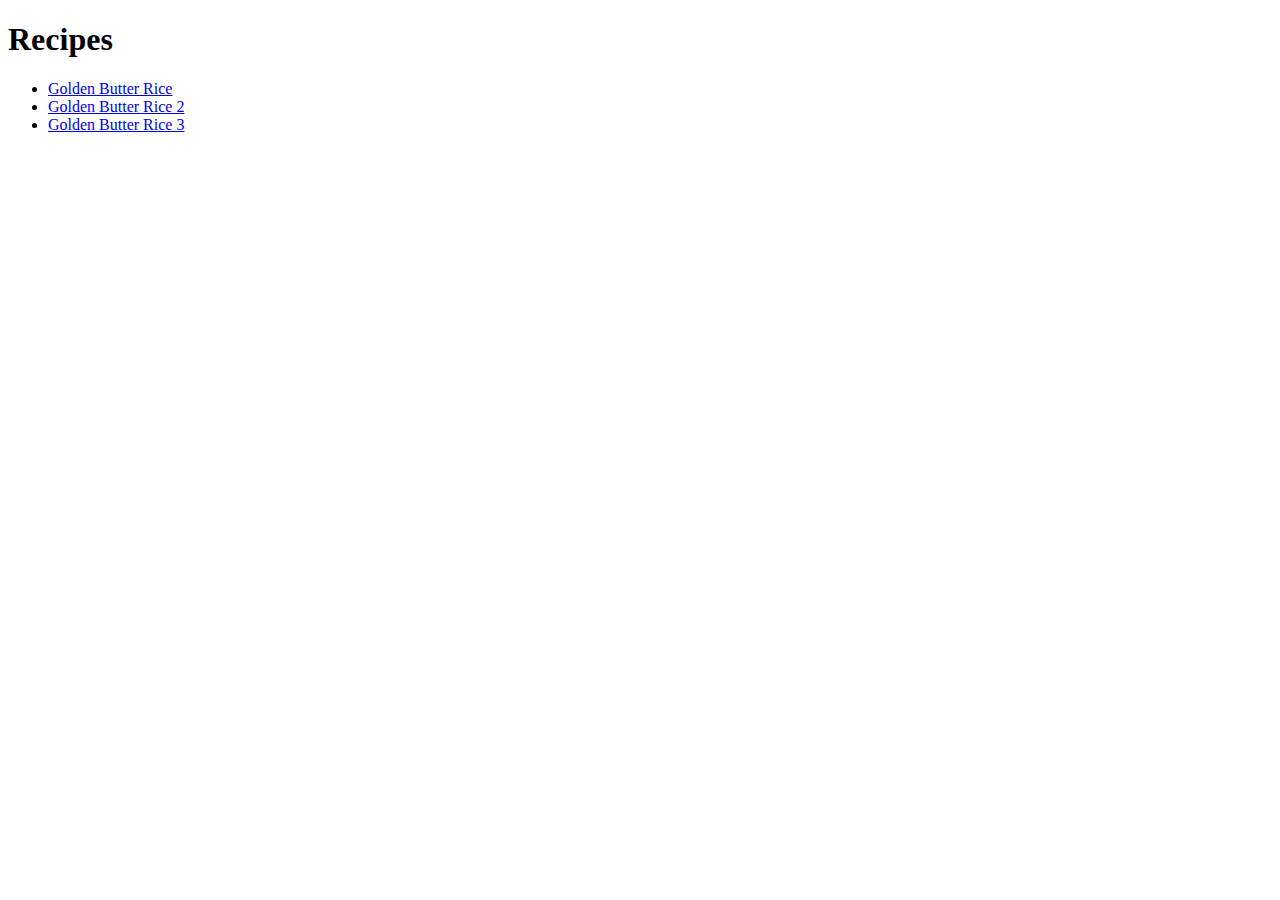
==== index.html @ 6335e76f "v1" ====
<!DOCTYPE html>
<html lang="en">
<head>
    <meta charset="UTF-8">
    <meta name="viewport" content="width=device-width, initial-scale=1.0">
    <title>Recipes</title>
</head>
<body>
    <h1>Recipes</h1>
    <ul>
        <li><a href="recipes/rice.html">Golden Butter Rice</a></li>
        <li><a href="recipes/rice.html">Golden Butter Rice 2</a></li>
        <li><a href="recipes/rice.html">Golden Butter Rice 3</a></li>
    </ul>
</body>
</html>
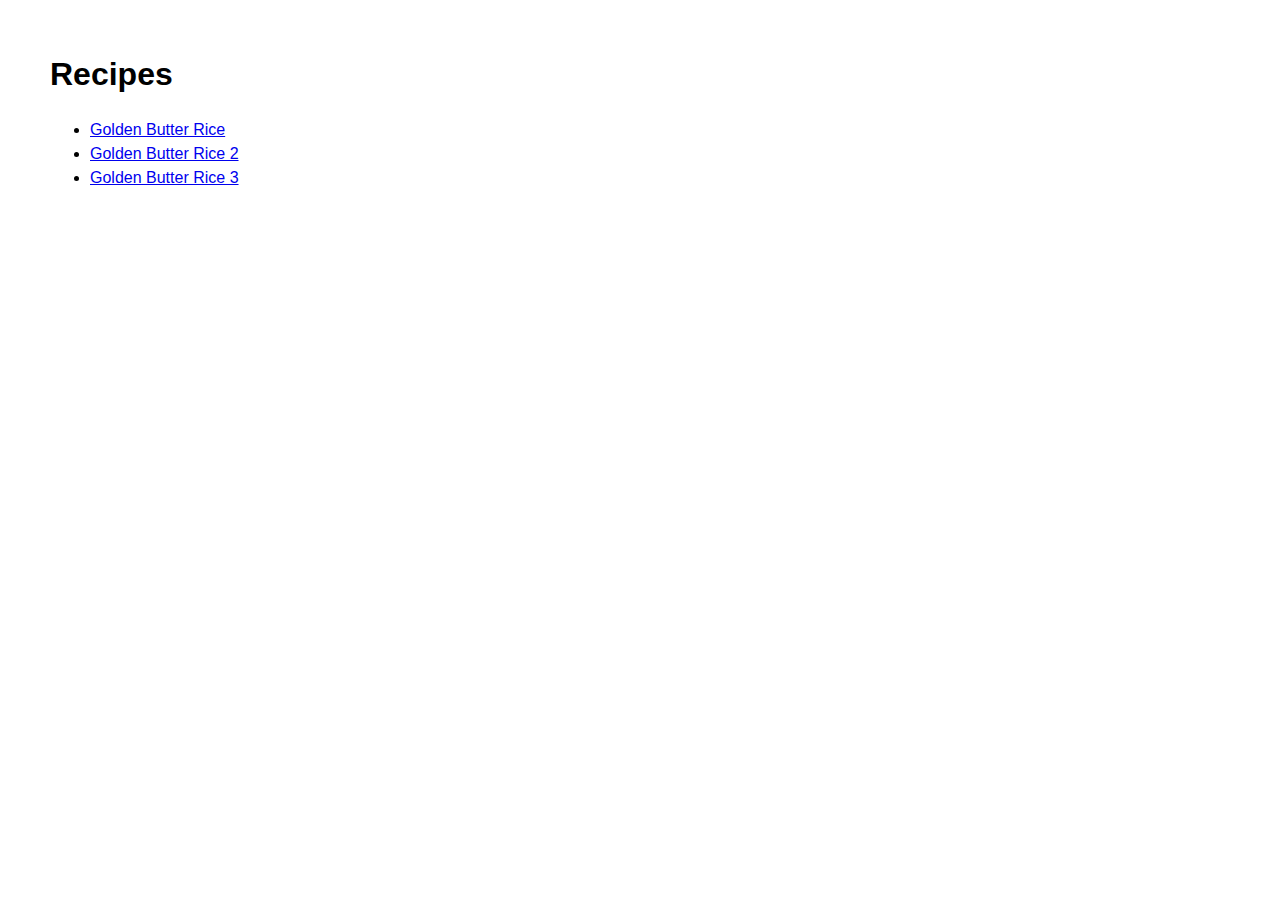
==== commit fa34fec4: "pretty v2" ====
--- a/index.html
+++ b/index.html
@@ -4,13 +4,16 @@
     <meta charset="UTF-8">
     <meta name="viewport" content="width=device-width, initial-scale=1.0">
     <title>Recipes</title>
+    <link rel="stylesheet" href="style.css">
 </head>
 <body>
+    <div class="padded-div">
     <h1>Recipes</h1>
     <ul>
         <li><a href="recipes/rice.html">Golden Butter Rice</a></li>
         <li><a href="recipes/rice.html">Golden Butter Rice 2</a></li>
         <li><a href="recipes/rice.html">Golden Butter Rice 3</a></li>
-    </ul>
+    </ul>    
+    </div>  
 </body>
 </html>--- a/style.css
+++ b/style.css
@@ -0,0 +1,35 @@
+body {
+    margin: 0;
+    color: black;
+    font-family: Arial, Helvetica, sans-serif;
+    font-size: 1rem;
+    line-height: 1.5;
+    box-sizing: border-box;
+}
+
+img {
+    height: auto;
+    width: 300px;
+}
+
+h1, h2 {
+    margin: 0;
+}
+
+h2 {
+    margin-bottom: 20px;
+}
+
+p, ul, ol {
+    margin: 0;
+}
+
+.padded-div {
+    max-width: 750px;
+    padding: 50px;
+    display: flex;
+    flex-direction: column;
+    align-items: flex-start;
+    gap: 20px;
+    box-sizing: border-box;
+}